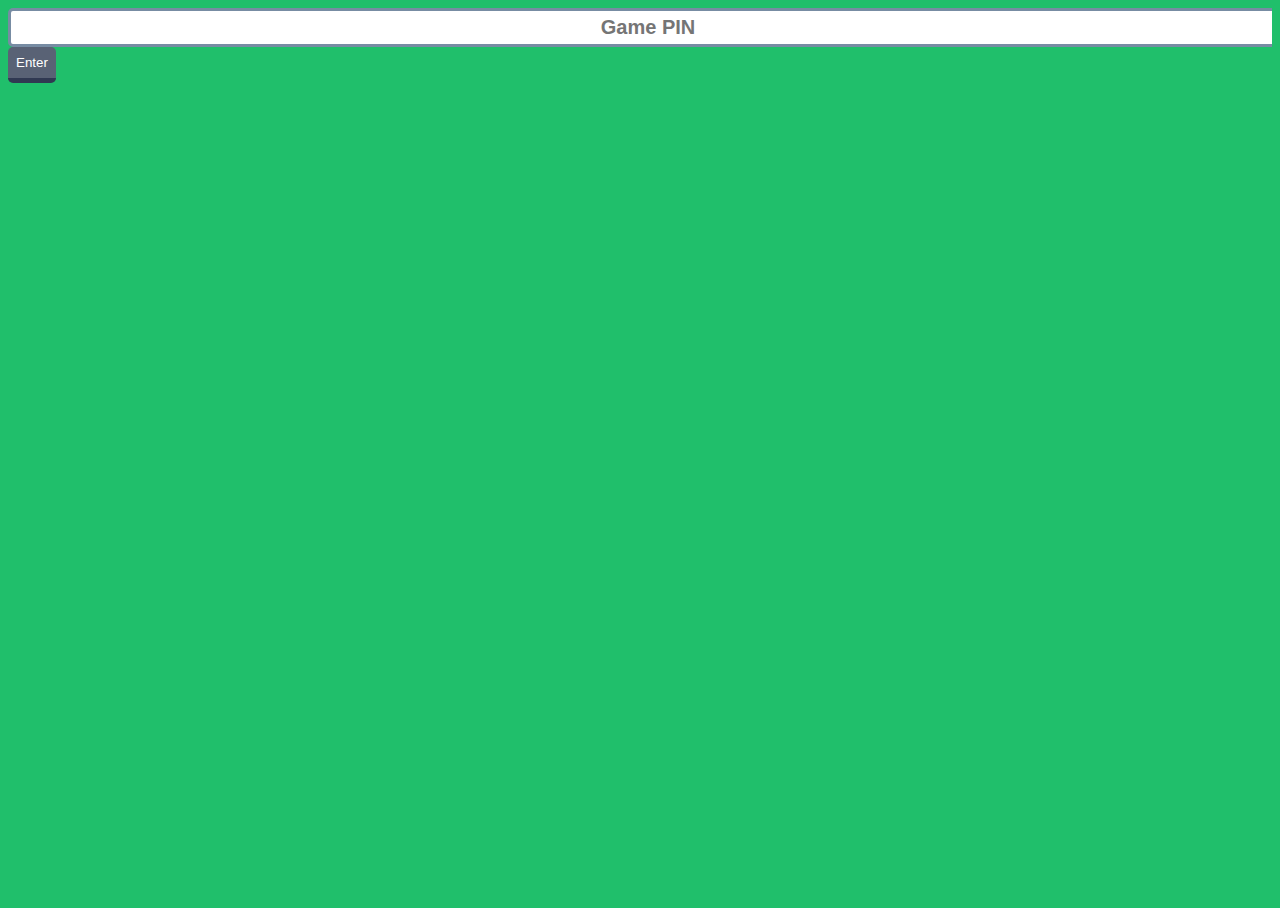
==== src/index.html @ 6f15ec87 "Test" ====
<!doctype html>
<html lang="en">
  <head>
    <!-- Required meta tags -->
    <meta charset="utf-8">
    <meta name="viewport" content="width=device-width, initial-scale=1, shrink-to-fit=no">

    <!-- Bootstrap CSS -->
    <link rel="stylesheet" href="https://stackpath.bootstrapcdn.com/bootstrap/4.5.0/css/bootstrap.min.css" integrity="sha384-9aIt2nRpC12Uk9gS9baDl411NQApFmC26EwAOH8WgZl5MYYxFfc+NcPb1dKGj7Sk" crossorigin="anonymous">
    <link rel="stylesheet" href="styles/main.css">

    <title>Hello, world!</title>
  </head>
  <body>
    <div class="h-100 row align-items-center">
        <div class="col">
            <div class="d-flex justify-content-center">
                <div class="col-sm-2">
                    <form id="gamePinForm">
                        <div class="form-group">
                            <input type="text" id="gamePin" placeholder="Game PIN">
                        </div>
                        <input type="button" id="enterGamePinButton" value="Enter" class="btn-block formButton">
                    </form>

                    <form id="usernameForm" style="display: none">
                        <div class="form-group">
                            <input type="text" id="username" placeholder="Name">
                        </div>
                        <input type="button" id="enterNameButton" value="Game?" class="btn-block formButton formButtonPurple">
                    </form>
                    
                    <div id="alert" class="alert alert-danger mt-2" role="alert"></div>
                </div>
            </div>
        </div>
    </div>

    <script src="https://code.jquery.com/jquery-3.5.1.slim.min.js" integrity="sha384-DfXdz2htPH0lsSSs5nCTpuj/zy4C+OGpamoFVy38MVBnE+IbbVYUew+OrCXaRkfj" crossorigin="anonymous"></script>
    <script src="https://cdn.jsdelivr.net/npm/popper.js@1.16.0/dist/umd/popper.min.js" integrity="sha384-Q6E9RHvbIyZFJoft+2mJbHaEWldlvI9IOYy5n3zV9zzTtmI3UksdQRVvoxMfooAo" crossorigin="anonymous"></script>
    <script src="https://stackpath.bootstrapcdn.com/bootstrap/4.5.0/js/bootstrap.min.js" integrity="sha384-OgVRvuATP1z7JjHLkuOU7Xw704+h835Lr+6QL9UvYjZE3Ipu6Tp75j7Bh/kR0JKI" crossorigin="anonymous"></script>
    <script src="scripts/main.js"></script>
  </body>
</html>
---- src/styles/main.css ----
html, body {
    height: 100%;
    max-width: 100%;
    overflow-x: hidden;
}

* {
    font-family: 'Montserrat', sans-serif;
}

body {
    background-color: #20bf6b;
}

h1 {
    font-weight: bold;
    color: #ffffff;
    text-align: center;
}

input[type="text"] {
    padding: 5px;
    border-radius: 5px;
    border-color: #778ca3;
    border-width: 3px;
    border-style:solid;
    font-size: 20px;
    font-weight: 600;
    color: #303952;
    outline: 0;
    text-align: center;
    width: 100%;
}

input[type="text"]:focus {
    border-radius: 4px;
    border-color: #303952;
}


/* index */
.formButton {
    background-color: #596275;
    border-radius: 5px;
    border: none;
    border-bottom: 5px solid #303952;
    padding: 8px;
    color: #ffffff;
    outline: none;
}

.formButton:hover {
    background-color: #303952;
}

.formButtonPurple {
    background-color: #a55eea;
    border-bottom: 5px solid #8854d0;
}

.formButtonPurple:hover {
    background-color: #8854d0;
}

.formButtonGreen {
    background-color: #26de81;
    border-bottom: 5px solid #20bf6b;
}

.formButtonGreen:hover {
    background-color: #20bf6b;
}

#alert {
    opacity: 0;
}

#alert.incorrect {
    opacity: 1 !important;
    transition: 500ms ease-in;
}

/* Part 1 */
section {
    height: 100vh;
}

section.intro {
    background-color: #8854d0;
    height: calc(100vh - 10em);

}

section.second {
    background-color: #3867d6;
    height: calc(100vh - 10em);
}

section.third {
    background-color: #0fb9b1;
}

p {
    color: #ffffff;
    text-align: center;
}

.stickToBottom {
    position: absolute;
    bottom: 10em;
}

/* part 2a */
.container {
    width: 100%;
    margin: 0px !important;
    padding: 0px !important;
    max-width: unset;
}

.leftPart, .rightPart {
    height: 100vh;
    padding: 2em;
}

.leftPart {
    background-color: #f5cd79;
}

.rightPart {
    background-color: #ffffff;
}

/* part 2 */
.part2 {
    background-color: #3867d6;
}

#gameCard {
    height: calc(100vh - 10em);
    background-color: #ffffff;
    border-radius: 30px;
    box-shadow: 7px 10px 12px 0px rgba(0,0,0,0.23);
    margin: 1em;
}

#numberCircle {
    height: 5em;
    width: 5em;
    background-color: #4b7bec;
    border-radius: 50%;
    text-align: center;
    display: table;
    box-shadow: 7px 10px 12px 0px rgba(0,0,0,0.23);
    position: relative;
    top: -3em;
}

#numberCircle .content {
    display: table-cell; 
    vertical-align: middle;
    color: #ffffff;
    font-size: 2em;
}

#nameDisplay {
    height: 5em;
    width: 10em;
    background-color: #4b7bec;
    border-radius: 20%;
    text-align: center;
    display: table;
    box-shadow: 7px 10px 12px 0px rgba(0,0,0,0.23);
    position: relative;
    top: -3em;
}

#nameDisplay .content {
    display: table-cell; 
    vertical-align: middle;
    color: #ffffff;
    font-size: 2em;
}

.gameButton {
    font-weight: bold;
    padding: 15px;
}

#gameContainer p {
    color: #000000;
    font-weight: 600;
    font-size: 100%;

}

#startButton {
    width: 20em;
}

.arrow {
    position: relative;
    margin: 0;
    display: none;
}

.arrow button {
    outline: 0;
    background-color: transparent;
    border: none;
    font-size: 3em;
    position: relative;
    color: #ffffff;
}

#controlButton {
    outline: 0;
    background-color: transparent;
    border: none;
}

#control {
    font-size: 3em;
    color: #4b7bec;
}
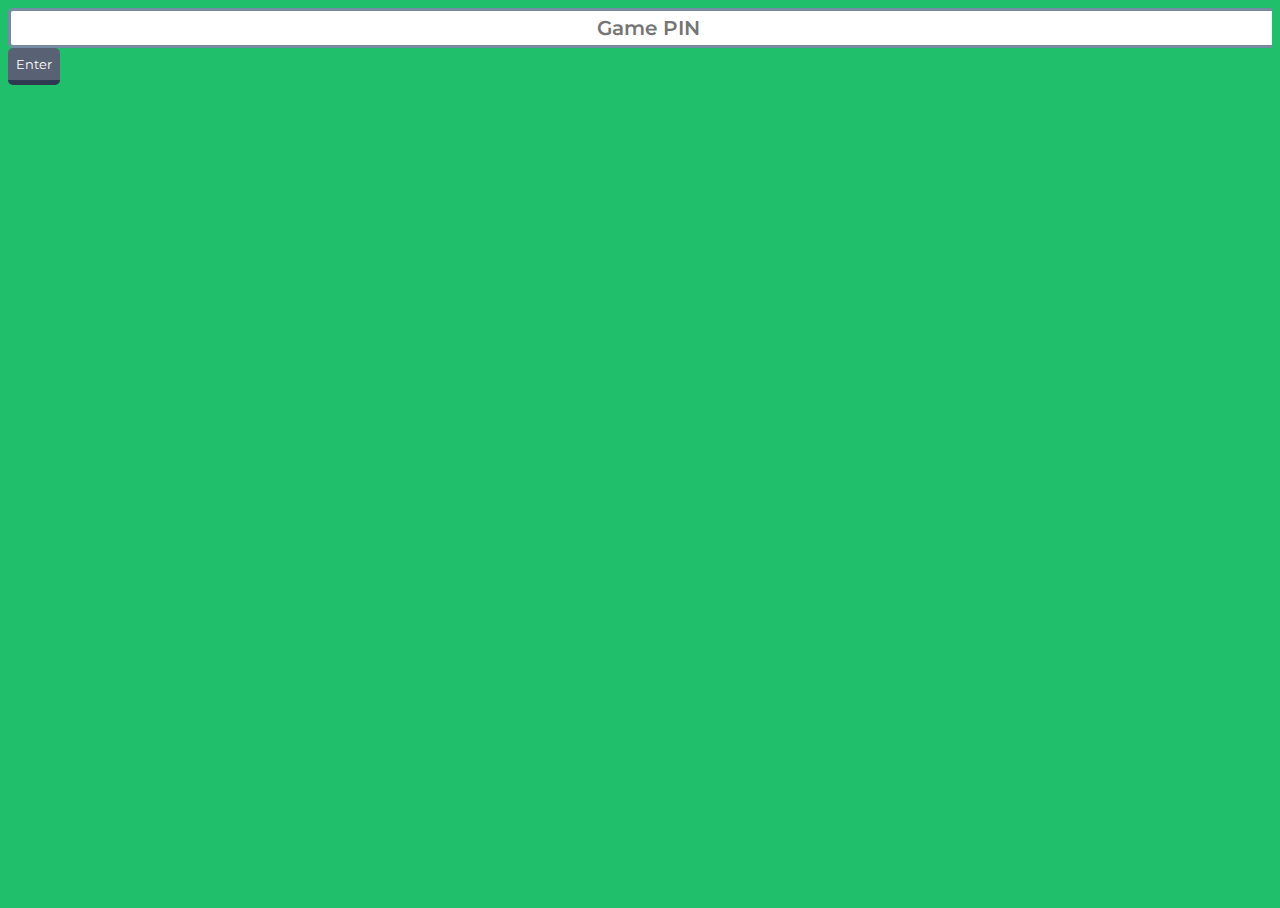
==== commit 02d7d95e: "Fix fonts, separate questions" ====
--- a/src/index.html
+++ b/src/index.html
@@ -7,25 +7,26 @@
 
     <!-- Bootstrap CSS -->
     <link rel="stylesheet" href="https://stackpath.bootstrapcdn.com/bootstrap/4.5.0/css/bootstrap.min.css" integrity="sha384-9aIt2nRpC12Uk9gS9baDl411NQApFmC26EwAOH8WgZl5MYYxFfc+NcPb1dKGj7Sk" crossorigin="anonymous">
+    <link href="https://fonts.googleapis.com/css2?family=Montserrat&display=swap" rel="stylesheet">
     <link rel="stylesheet" href="styles/main.css">
 
-    <title>Hello, world!</title>
+    <title>Gametime! 👾</title>
   </head>
-  <body>
+  <body onload="loadIndex(); playSound();">
     <div class="h-100 row align-items-center">
         <div class="col">
             <div class="d-flex justify-content-center">
-                <div class="col-sm-2">
+                <div class="col-sm-12 col-lg-3">
                     <form id="gamePinForm">
                         <div class="form-group">
-                            <input type="text" id="gamePin" placeholder="Game PIN">
+                            <input type="text" id="gamePin" placeholder="Game PIN" autocomplete="off">
                         </div>
                         <input type="button" id="enterGamePinButton" value="Enter" class="btn-block formButton">
                     </form>
 
                     <form id="usernameForm" style="display: none">
                         <div class="form-group">
-                            <input type="text" id="username" placeholder="Name">
+                            <input type="text" id="username" placeholder="Name" autocomplete="off">
                         </div>
                         <input type="button" id="enterNameButton" value="Game?" class="btn-block formButton formButtonPurple">
                     </form>
--- a/src/styles/main.css
+++ b/src/styles/main.css
@@ -12,7 +12,7 @@
     background-color: #20bf6b;
 }
 
-h1 {
+h1, h2 {
     font-weight: bold;
     color: #ffffff;
     text-align: center;
@@ -81,23 +81,19 @@
 }
 
 /* Part 1 */
-section {
-    height: 100vh;
-}
-
 section.intro {
     background-color: #8854d0;
-    height: calc(100vh - 10em);
-
+    height: 100vh;
 }
 
 section.second {
     background-color: #3867d6;
-    height: calc(100vh - 10em);
+    height: 100vh;
 }
 
 section.third {
     background-color: #0fb9b1;
+    height: 100vh;
 }
 
 p {
@@ -136,75 +132,13 @@
     background-color: #3867d6;
 }
 
-#gameCard {
-    height: calc(100vh - 10em);
+#gameContent, #startContent {
+    height: 90%;
     background-color: #ffffff;
     border-radius: 30px;
-    box-shadow: 7px 10px 12px 0px rgba(0,0,0,0.23);
-    margin: 1em;
-}
-
-#numberCircle {
-    height: 5em;
-    width: 5em;
-    background-color: #4b7bec;
-    border-radius: 50%;
-    text-align: center;
-    display: table;
-    box-shadow: 7px 10px 12px 0px rgba(0,0,0,0.23);
-    position: relative;
-    top: -3em;
-}
-
-#numberCircle .content {
-    display: table-cell; 
-    vertical-align: middle;
-    color: #ffffff;
-    font-size: 2em;
-}
-
-#nameDisplay {
-    height: 5em;
-    width: 10em;
-    background-color: #4b7bec;
-    border-radius: 20%;
-    text-align: center;
-    display: table;
-    box-shadow: 7px 10px 12px 0px rgba(0,0,0,0.23);
-    position: relative;
-    top: -3em;
-}
-
-#nameDisplay .content {
-    display: table-cell; 
-    vertical-align: middle;
-    color: #ffffff;
-    font-size: 2em;
-}
-
-.gameButton {
-    font-weight: bold;
-    padding: 15px;
-}
-
-#gameContainer p {
-    color: #000000;
-    font-weight: 600;
-    font-size: 100%;
-
-}
-
-#startButton {
-    width: 20em;
-}
-
-.arrow {
-    position: relative;
-    margin: 0;
-    display: none;
-}
-
-.arrow button {
+}
+
+button.arrow {
     outline: 0;
     background-color: transparent;
     border: none;
@@ -213,13 +147,95 @@
     color: #ffffff;
 }
 
-#controlButton {
+.questionPanel {
+    height: 70%;
+    overflow: scroll;
+}
+
+.infoPanel {
+    margin-top: -2em;
+}
+
+.numberCircle,
+#nameDisplay {
+    height: 5em;
+    width: 5em;
+    background-color: #4b7bec;
+    border-radius: 50%;
+    text-align: center;
+    display: table;
+    box-shadow: 7px 10px 12px 0px rgba(0,0,0,0.23);
+    position: relative;
+}
+
+.numberCircle .content, 
+#nameDisplay .content {
+    display: table-cell; 
+    vertical-align: middle;
+    color: #ffffff;
+    font-size: 2em;
+}
+
+#nameDisplay {
+    width: 20em;
+    border-radius: 30px;
+}
+
+.fa-star {
+    color: #f1c40f;
+}
+
+.gameButton {
+    font-weight: bold;
+}
+
+.questionPanel p {
+    color: #000000;
+    font-weight: 600;
+    font-size: 100%;
+}
+
+#panelPhoto, #panelVideo {
+    overflow: hidden;
+}
+
+#startButton {
+    width: 20em;
+}
+
+#videoController {
     outline: 0;
     background-color: transparent;
     border: none;
 }
 
-#control {
+#videoControllerIcon {
     font-size: 3em;
     color: #4b7bec;
+}
+
+#photo {
+    height: 100%;
+    object-fit: contain;
+}
+
+@media (max-width: 576px) { 
+    .gameCard {
+        height: 85%;
+        padding-top:1em;
+        padding-left: 1em;
+        padding-right: 1em;
+    }
+    #gameContent{
+        height: 100%;
+    }
+
+    .questionPanel {
+        height: 45%;
+        overflow: scroll;
+    }
+
+    .infoPanel {
+        margin-top: 0;
+    }
 }